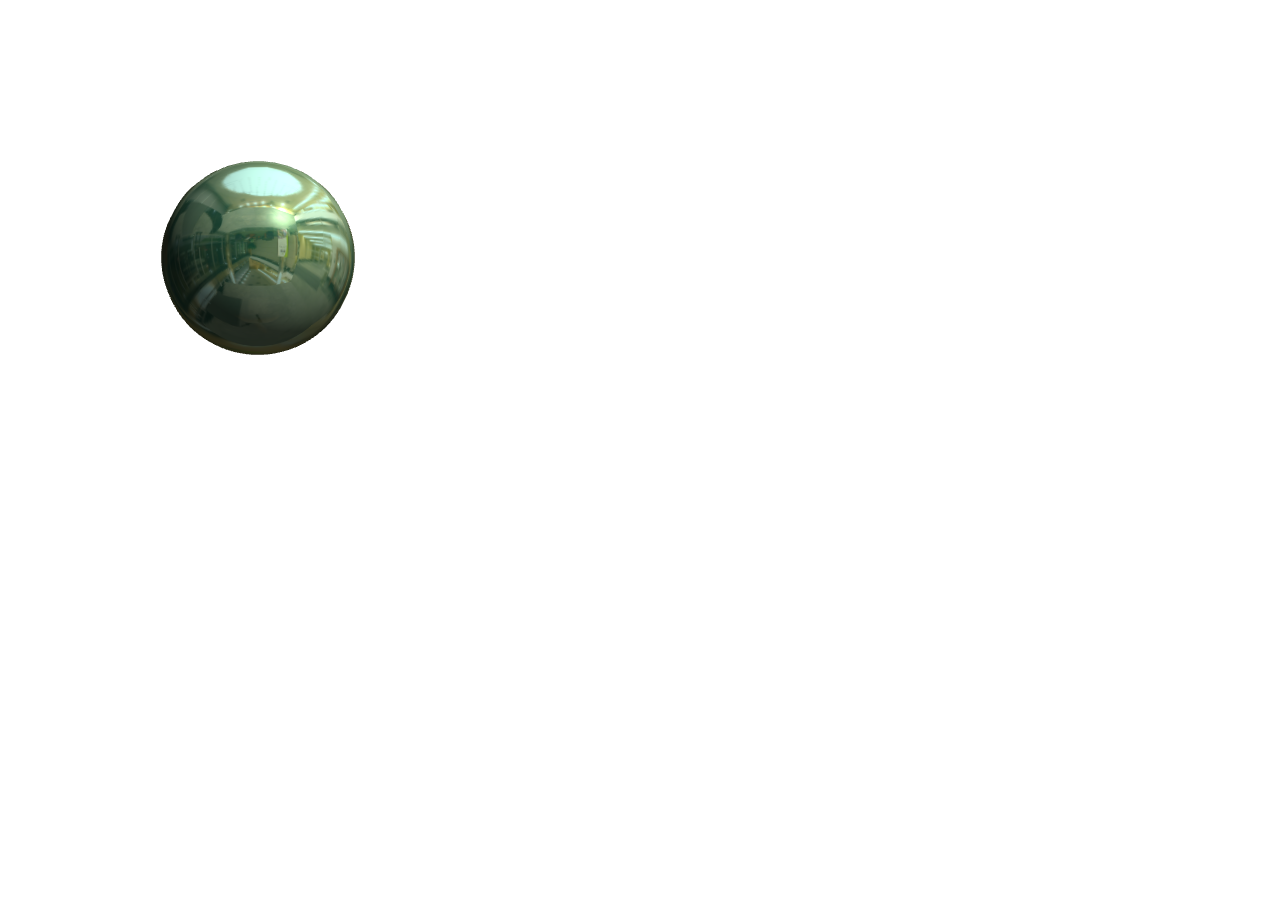
==== Assignment 3/src/index.html @ 793bc9c3 "First commit" ====
<!DOCTYPE html>
<html lang="en">
<head>
    <meta charset="UTF-8">
    <meta name="viewport" content="width=device-width, initial-scale=1.0">
    <title>200412 Assignment-3</title>
    <script src="glMatrix-0.9.5.min.js"></script>
    <script src="cube_function.js"></script>
    <script src="sphere_function.js"></script>
    <script src="teapot_function.js"></script>
    <script src="script.js"></script>
</head>
<body onload="webGLStart();">
    <canvas
      id="myCanvas"
      style="border: none"
      width="500"
      height="500"
    ></canvas>
</body>
</html>
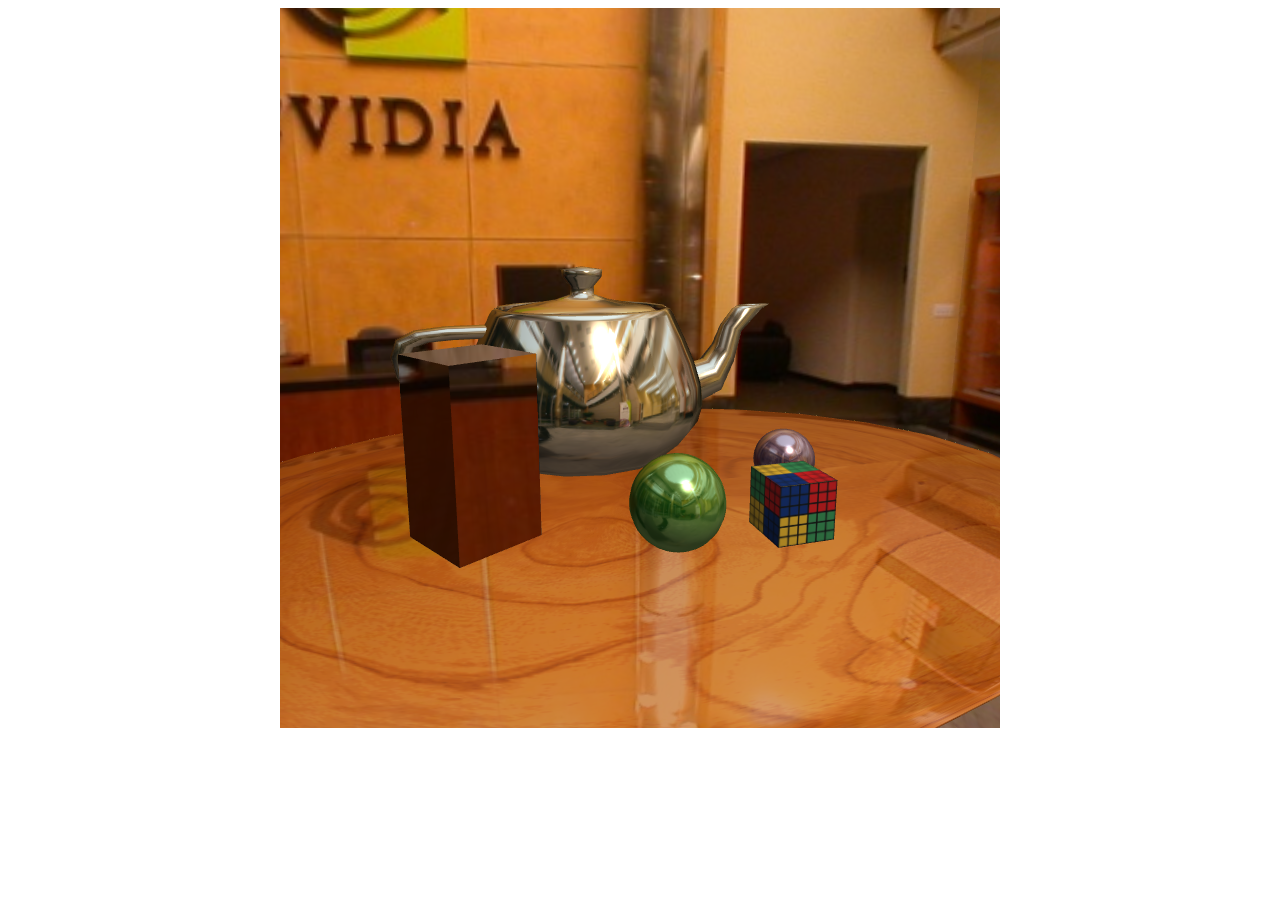
==== commit 2d211923: "Assignment 3 Complete" ====
--- a/Assignment 3/src/index.html
+++ b/Assignment 3/src/index.html
@@ -8,14 +8,15 @@
     <script src="cube_function.js"></script>
     <script src="sphere_function.js"></script>
     <script src="teapot_function.js"></script>
+    <script src="square_function.js"></script>
     <script src="script.js"></script>
 </head>
 <body onload="webGLStart();">
     <canvas
       id="myCanvas"
-      style="border: none"
-      width="500"
-      height="500"
+      style="border: none; display:block; margin:auto;"
+      width="720"
+      height="720"
     ></canvas>
 </body>
 </html>